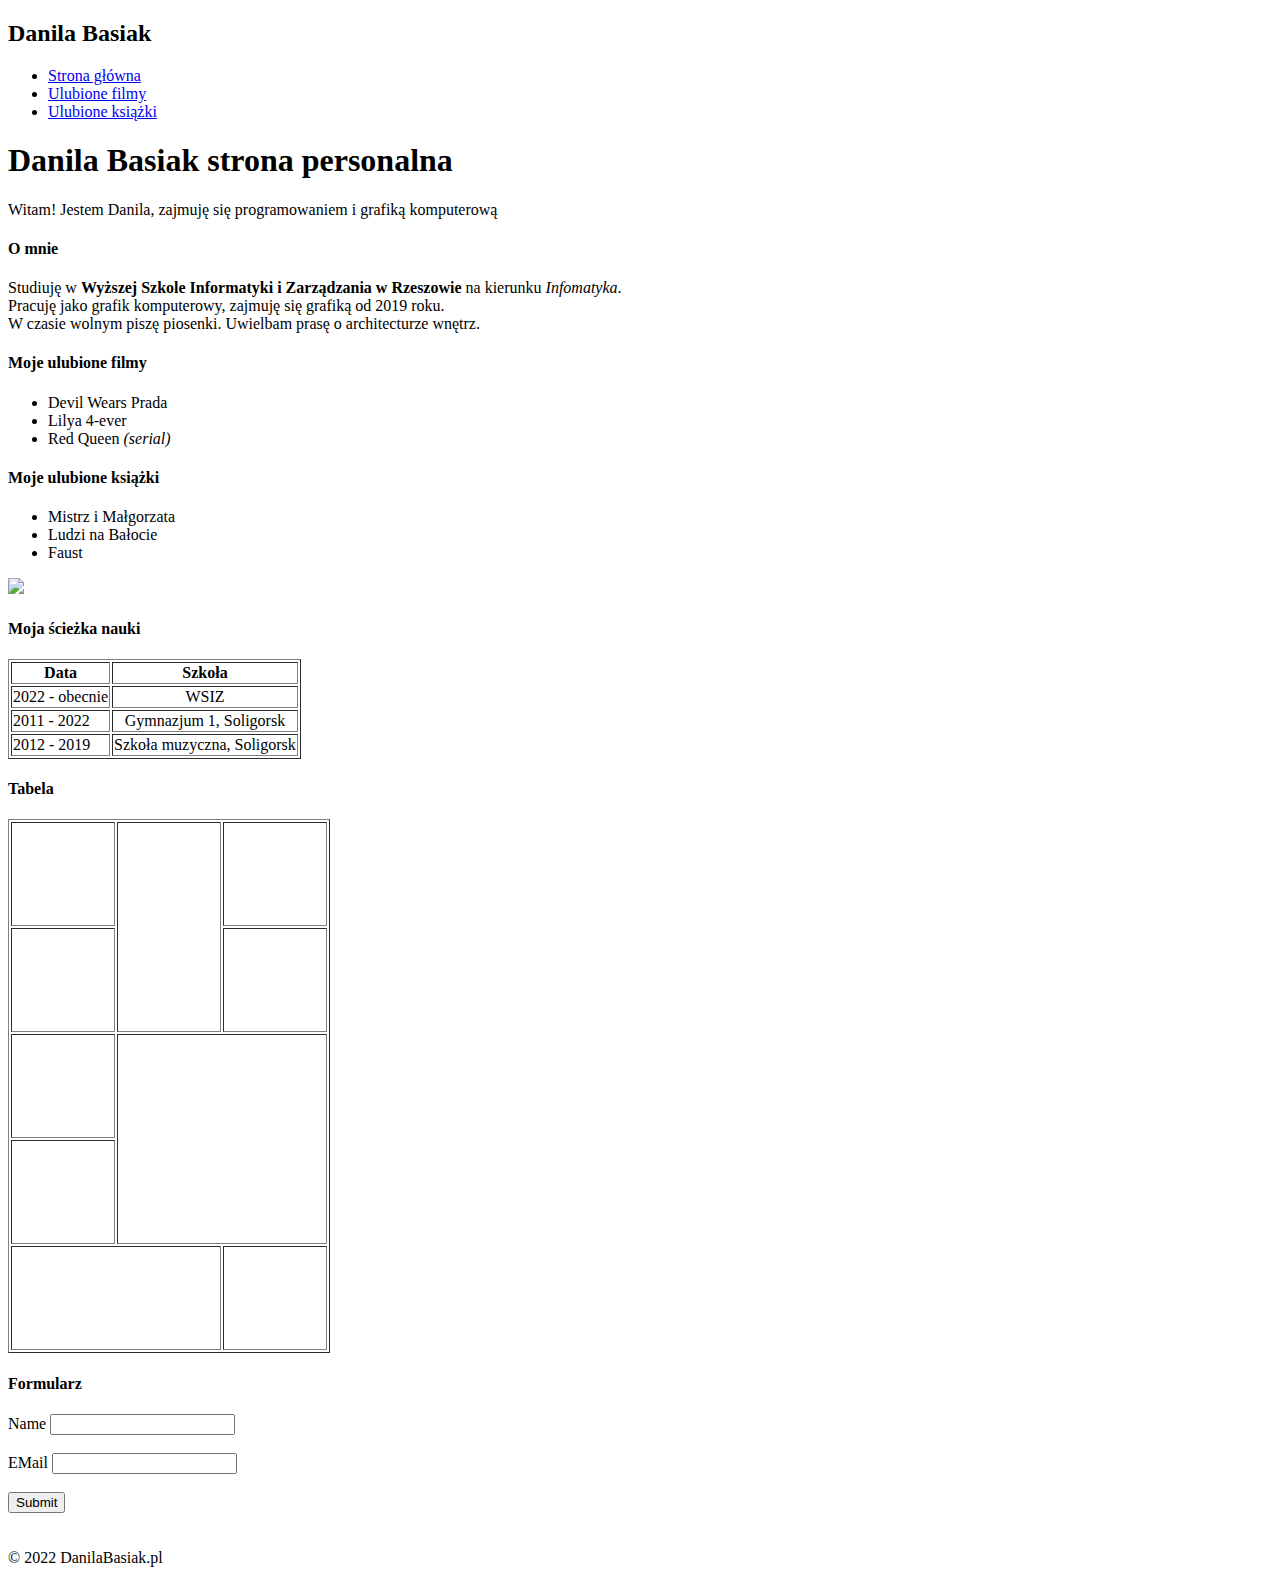
==== index.html @ a242a944 "Pierwsza wersja" ====
<!DOCTYPE html>
<html lang="pl">
<head>
    <meta charset="UTF-8">
    <meta http-equiv="X-UA-Compatible" content="IE=edge">
    <meta name="viewport" content="width=device-width, initial-scale=1.0">
    <title>O mnie</title>
</head>
<body>
    <header>
        <div>
            <div>
                <h2>Danila Basiak</h2>
            </div>
        </div>
        <nav>
            <ul>
                <li><a href="./index.html">Strona główna</a></li>
                <li><a href="./filmy/index.html">Ulubione filmy</a></li>
                <li><a href="./ksiazki/index.html">Ulubione książki</a></li>
            </ul>
        </nav>
    </header>
    
    <main>
        <section>
            <div>
                <h1>
                    <span>Danila Basiak</span> strona personalna
                </h1>

                <span>Witam! Jestem Danila,
                    <span>zajmuję się programowaniem i grafiką komputerową</span></span>
            </div>
        </section>
        <article>
            <h4>O mnie</h4>

            <p>
                Studiuję w <b>Wyższej Szkole Informatyki i Zarządzania w Rzeszowie</b> na kierunku <i>Infomatyka</i>.
                <br>
                Pracuję jako grafik komputerowy, zajmuję się grafiką od 2019 roku.
                <br>
                W czasie wolnym piszę piosenki. Uwielbam prasę o architecturze wnętrz.
            </p>
        </article>

        <article>
            <h4>Moje ulubione filmy</h4>
            
            <ul>
                <li>Devil Wears Prada</li>
                <li>Lilya 4-ever</li>
                <li>Red Queen <i>(serial)</i></li>
            </ul>
        </article>

        <article>
            <h4>Moje ulubione książki</h4>

            <ul>
                <li>Mistrz i Małgorzata</li>
                <li>Ludzi na Bałocie</li>
                <li>Faust</li>    
            </ul>
            <img
            src="https://image.ceneostatic.pl/data/products/7238718/i-mistrz-i-malgorzata.jpg" height = 300/>
        </article>

        <article>
            <h4>Moja ścieżka nauki</h4>
      
            <table border=1>
              <tr>
                <th>Data</th>
                <th>Szkoła</th>
              </tr>
              <tr>
                <td>2022 - obecnie</td>
                <td><center>WSIZ</center></td>
              </tr>
              <tr>
                <td>2011 - 2022</td>
                <td><center>Gymnazjum 1, Soligorsk</center></td>
              </tr>
              <tr>
                <td>2012 - 2019</td>
                <td><center>Szkoła muzyczna, Soligorsk</center></td>
              </tr>
            </table>
          </article>

          <article>
            <h4>Tabela</h4>

            <table border="1">
                <tr width="100" height="100">
                    <th width="100" height="100"></th>
                    <th rowspan="2" width="100" height="100"></th>
                    <th width="100" height="100"></th>
                </tr>
                <tr width="100" height="100">
                    <th width="100" height="100"></th>
                    <th width="100" height="100"></th>
                </tr>
                <tr width="100" height="100">
                    <th width="100" height="100"></th>
                    <th rowspan="2" colspan="2" width="100" height="100"></th>
                </tr>
                    <th width="100" height="100"></th>
                </tr>
                <tr width="100" height="100">
                    <th colspan="2" width="100" height="100"></th>
                    <th width="100" height="100"></th>
                </tr>
            </table>
          </article>

          <article>
            <h4>Formularz</h4>

            <form action="" method = "get">
                    <label>Name
                    <input type="text"/></label>
                    <br>
                    <br>
                    <label>EMail
                    <input type="email"/></label>
                    <br>
                    <br>
                    <input type="submit">
            </form>
          </article>
    </main>
    <br>
    <br>
    <footer>© 2022 DanilaBasiak.pl</footer>
</body>
</html>
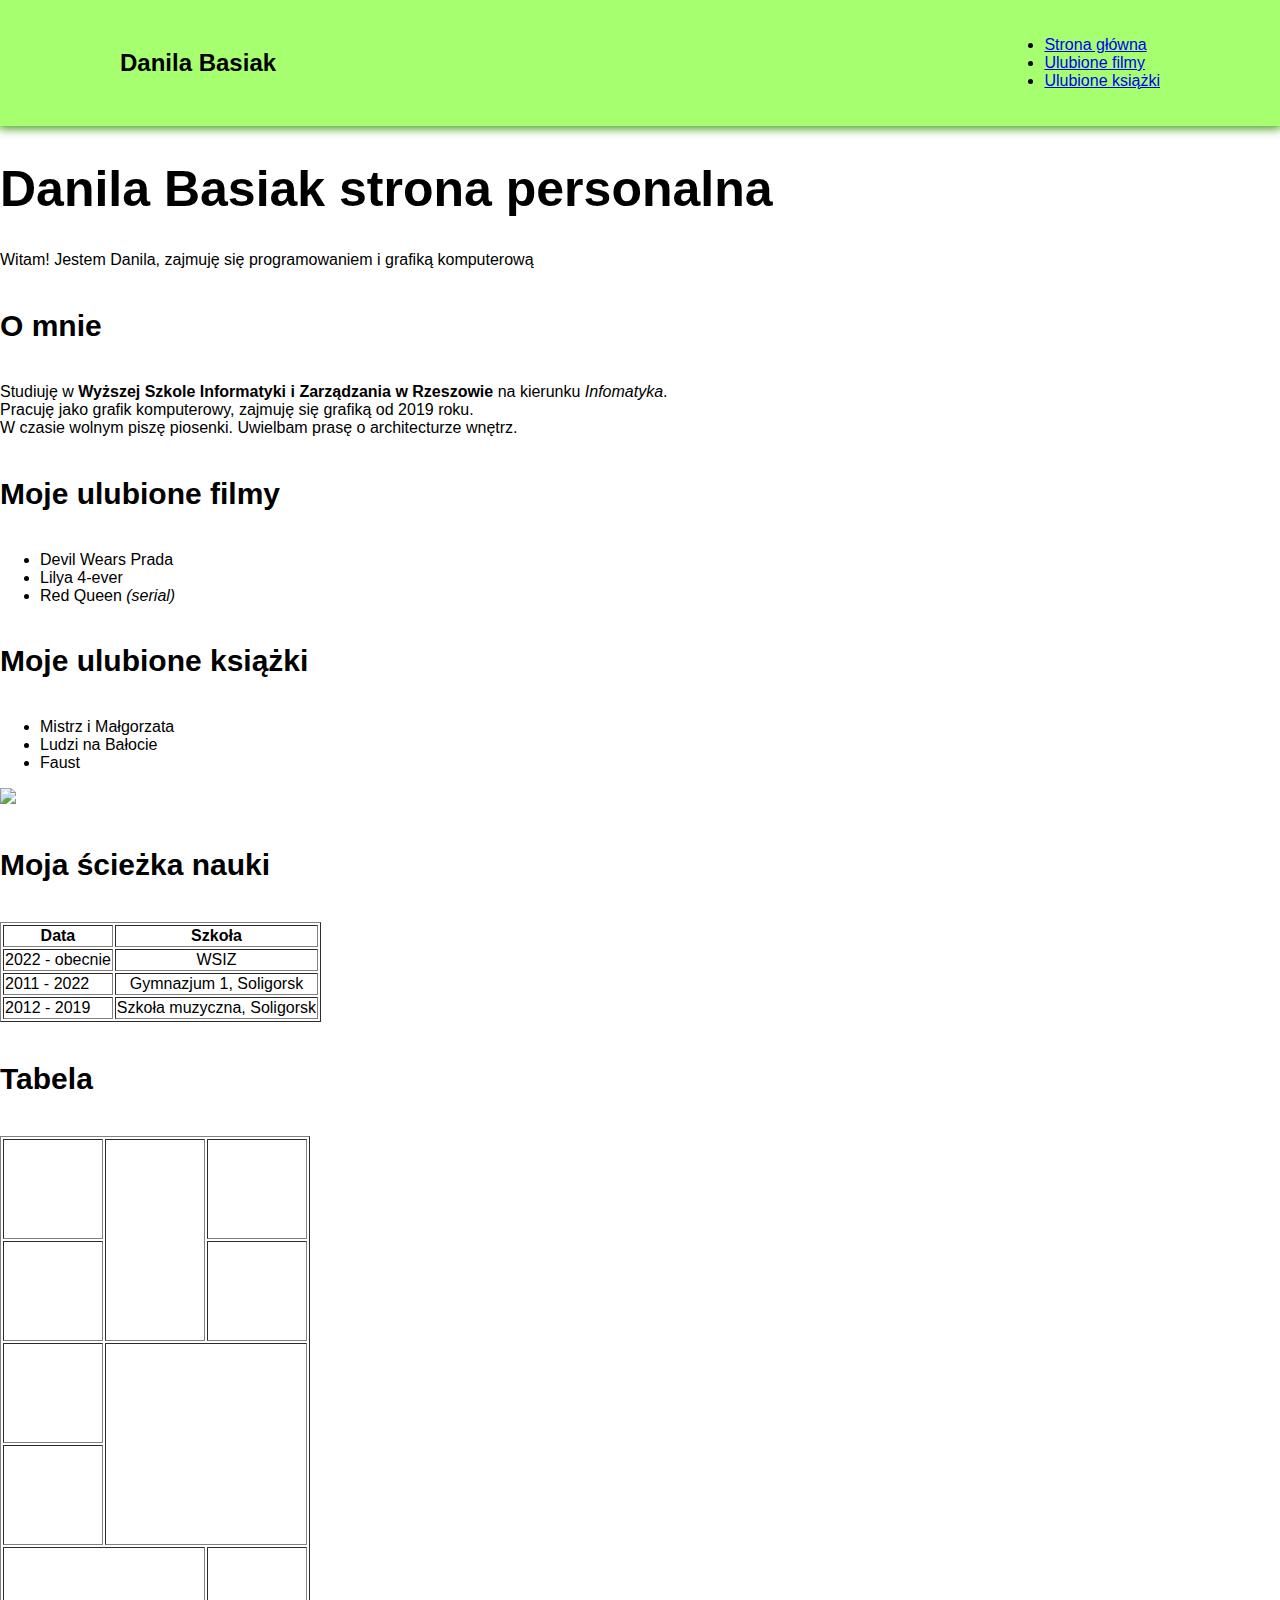
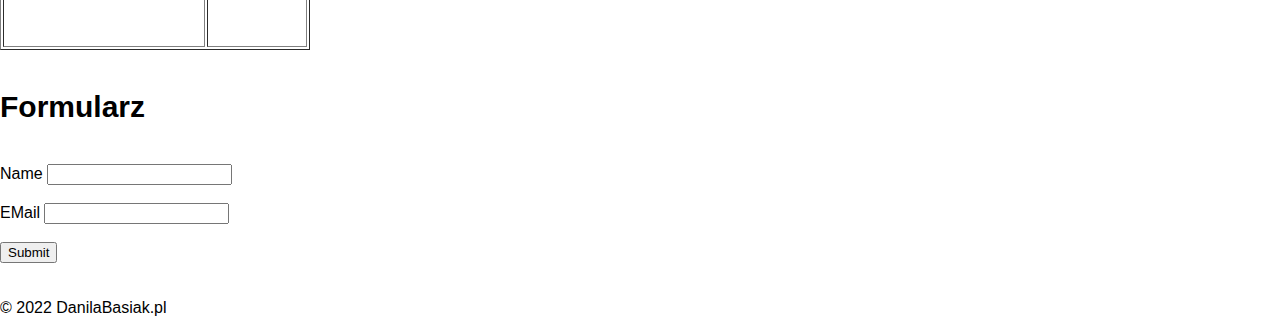
==== commit eec95fdd: "Nowe pliki" ====
--- a/index.html
+++ b/index.html
@@ -5,6 +5,40 @@
     <meta http-equiv="X-UA-Compatible" content="IE=edge">
     <meta name="viewport" content="width=device-width, initial-scale=1.0">
     <title>O mnie</title>
+    <style>
+        @font-face {
+            font-family: Unbounded;
+            src: url(./Unbounded-Medium.woff);
+        }
+        * {
+            box-sizing: border-box;
+        }
+        body {
+            margin: 0;
+            padding: 0 0;
+            font-family: "Inter", sans-serif;
+        }
+        h1 {
+            font-size: 50px;
+        }
+        h4 {
+            font-size: 30px;
+        }
+        header {
+            font-family: Unbounded
+            position: sticky;
+            width: 100%;
+            top: 0;
+            left: 0;
+            display: flex;
+            align-items: center;
+            justify-content: space-between;
+            background-color: #a6ff6e ;
+            box-shadow: 0 0 10px 2px #2d9500;
+            padding: 20px 120px;
+            z-index: 100;
+        }
+    </style>
 </head>
 <body>
     <header>
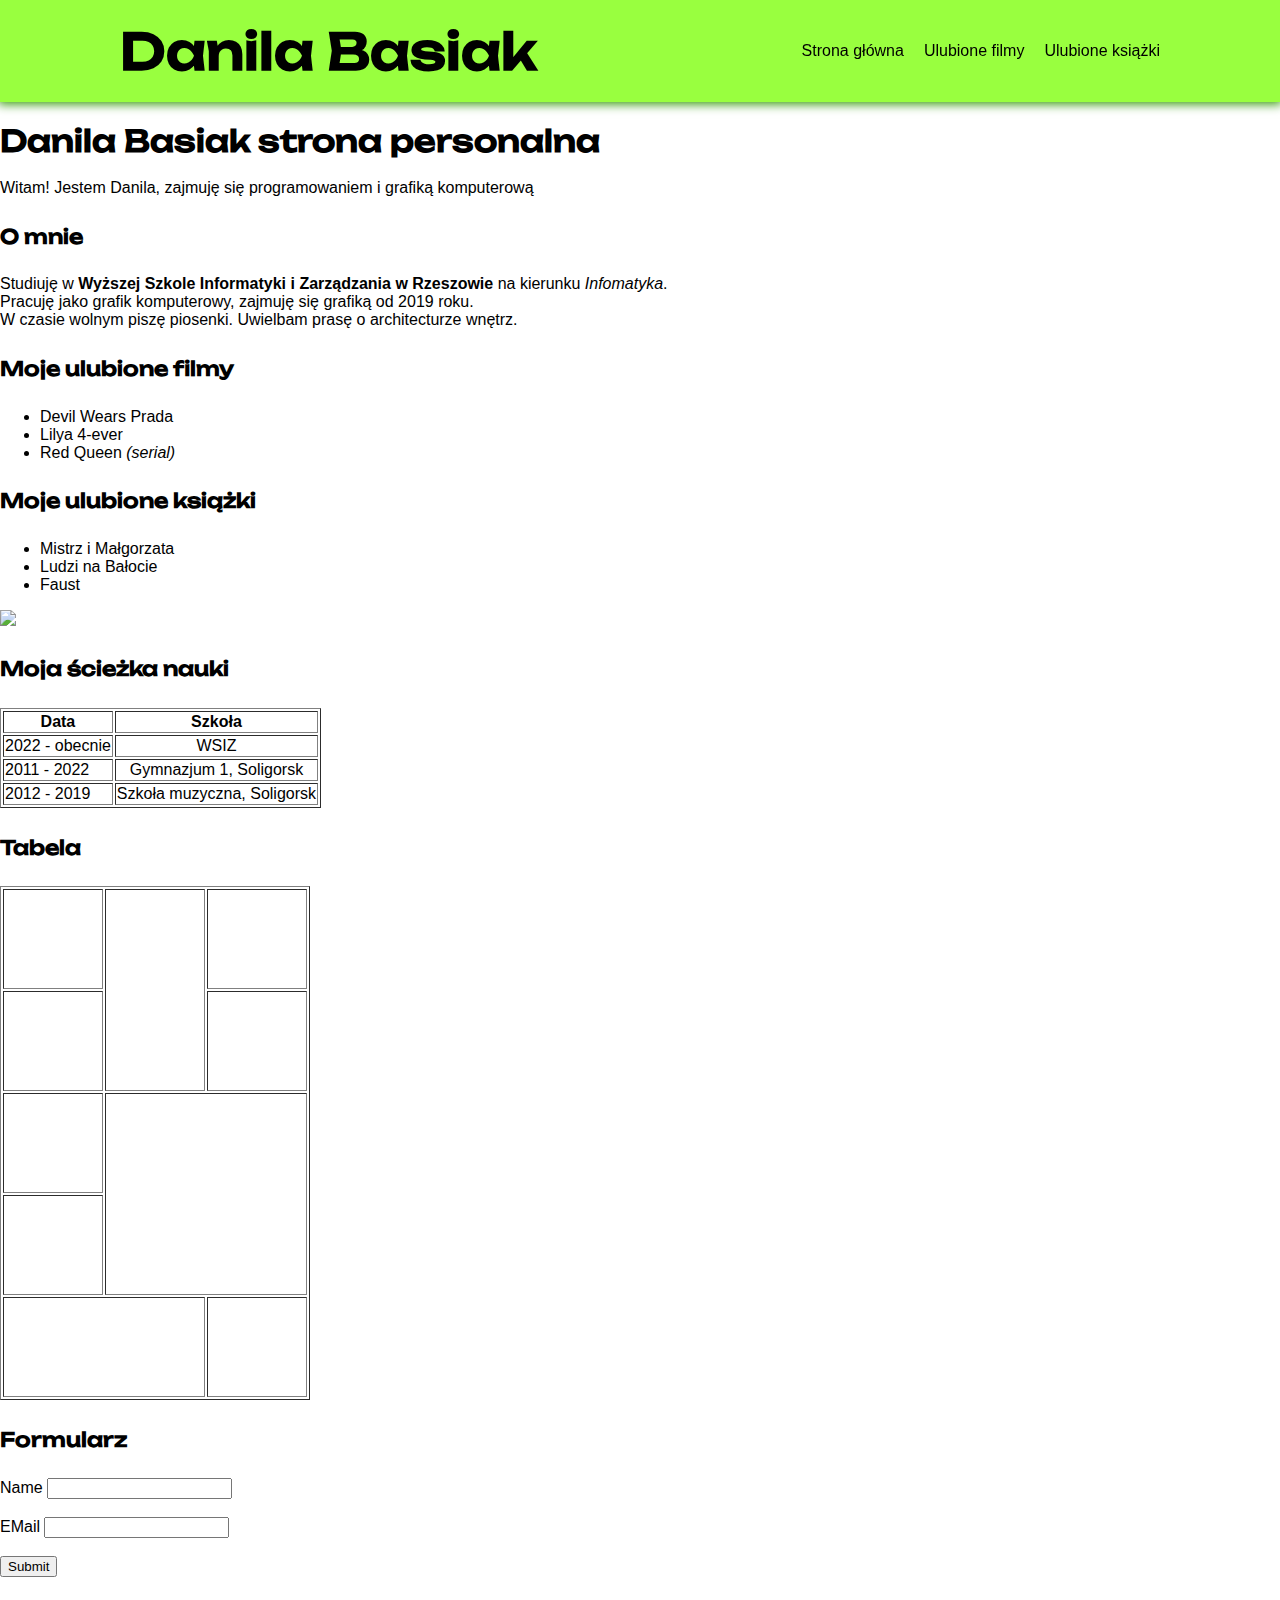
==== commit d8e0f53d: "Nowa wersja" ====
--- a/index.html
+++ b/index.html
@@ -19,13 +19,14 @@
             font-family: "Inter", sans-serif;
         }
         h1 {
-            font-size: 50px;
+            font-family: Unbounded;
+            font-size: 30px;
         }
         h4 {
-            font-size: 30px;
+            font-family: Unbounded;
+            font-size: 20px;
         }
         header {
-            font-family: Unbounded
             position: sticky;
             width: 100%;
             top: 0;
@@ -33,10 +34,32 @@
             display: flex;
             align-items: center;
             justify-content: space-between;
-            background-color: #a6ff6e ;
+            background-color: #99ff3f ;
             box-shadow: 0 0 10px 2px #2d9500;
             padding: 20px 120px;
             z-index: 100;
+        }
+        header div h2 {
+            font-family: Unbounded;
+            font-size: 50px;
+            margin: 0;
+            padding: 0;
+            color: #000000;
+        }
+        head nav {
+            display: block;
+        }
+        header nav ul {
+            list-style: none;
+            display: flex;
+            align-items: center;
+            justify-content: right;
+            gap: 20px;
+        }
+        header nav ul li a {
+            color: #000;
+            text-decoration: none;
+            font-weight: 400;
         }
     </style>
 </head>
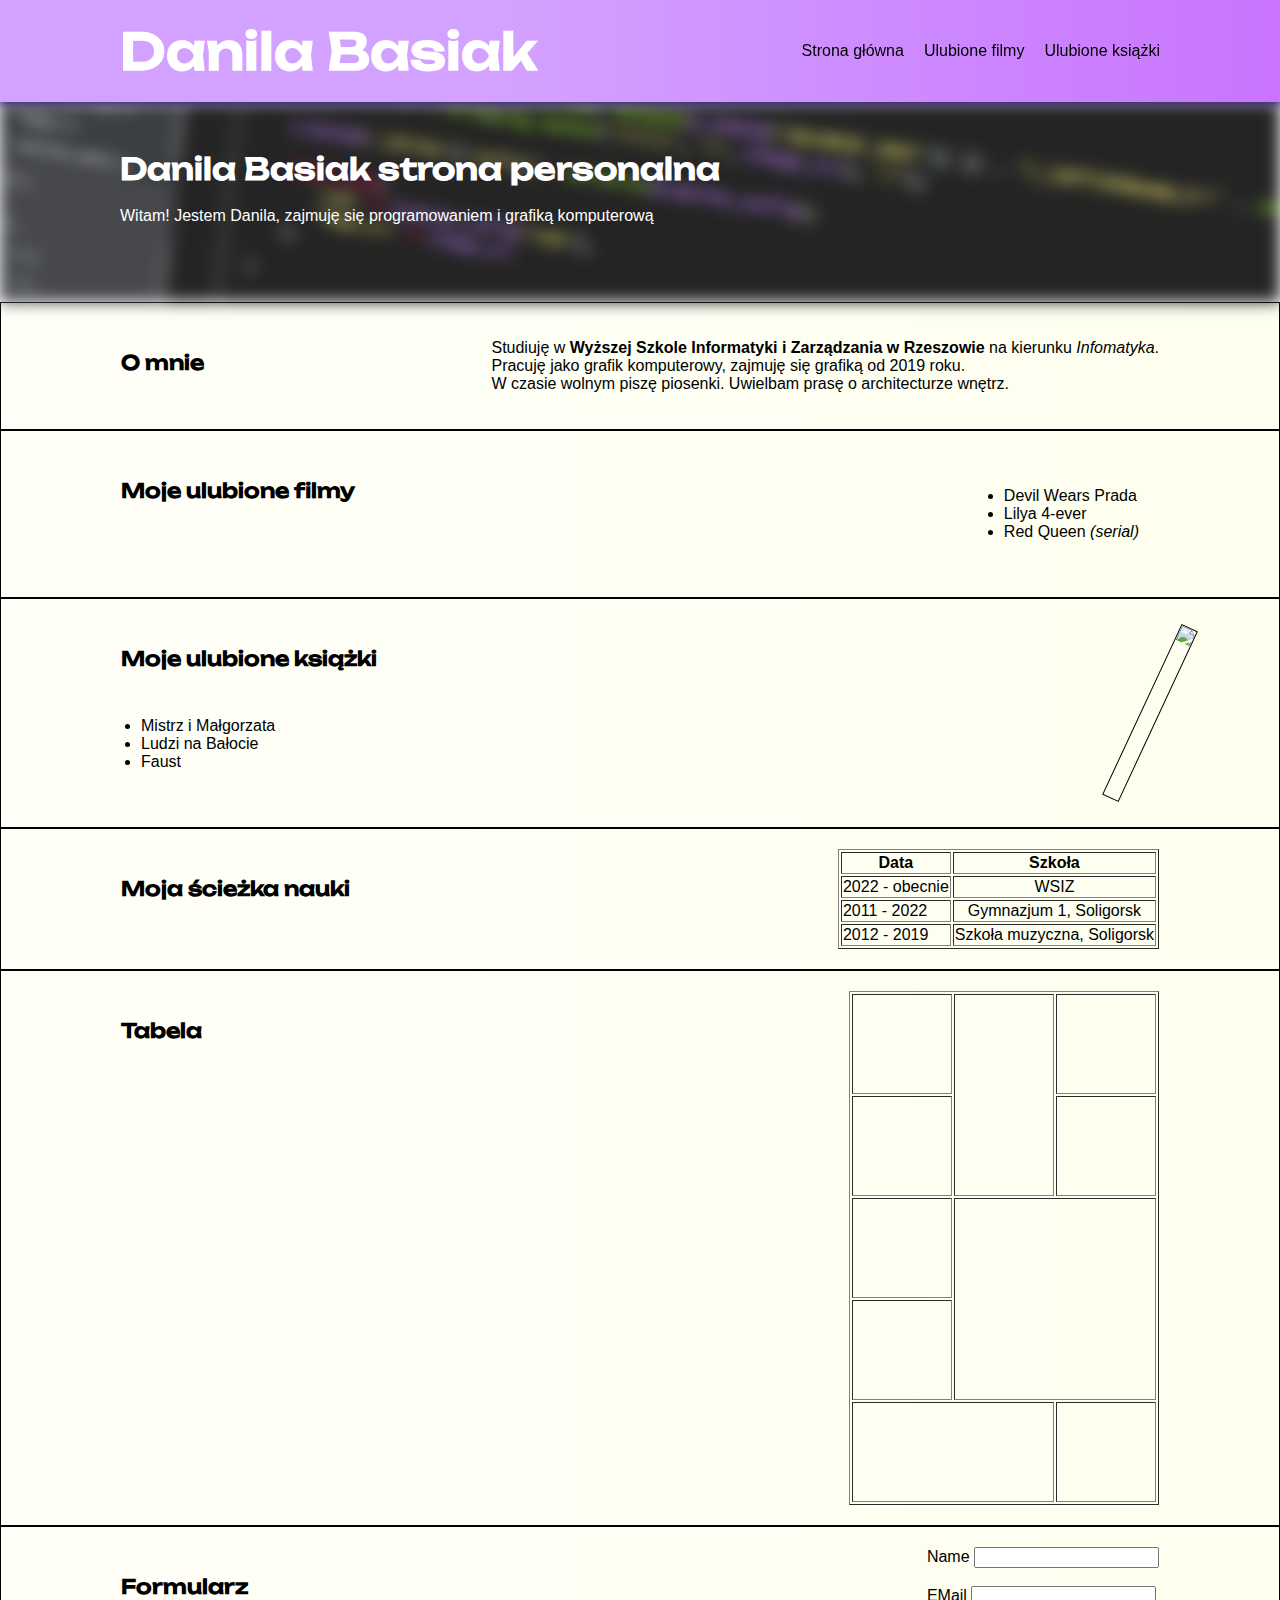
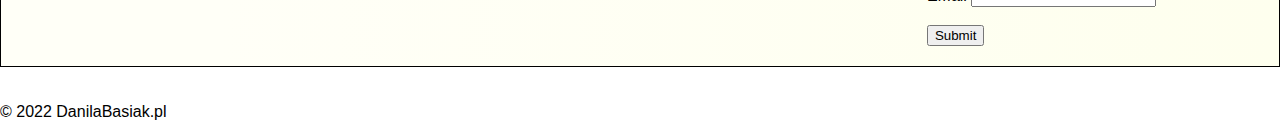
==== commit 1b961593: "nowa wersja" ====
--- a/index.html
+++ b/index.html
@@ -5,63 +5,7 @@
     <meta http-equiv="X-UA-Compatible" content="IE=edge">
     <meta name="viewport" content="width=device-width, initial-scale=1.0">
     <title>O mnie</title>
-    <style>
-        @font-face {
-            font-family: Unbounded;
-            src: url(./Unbounded-Medium.woff);
-        }
-        * {
-            box-sizing: border-box;
-        }
-        body {
-            margin: 0;
-            padding: 0 0;
-            font-family: "Inter", sans-serif;
-        }
-        h1 {
-            font-family: Unbounded;
-            font-size: 30px;
-        }
-        h4 {
-            font-family: Unbounded;
-            font-size: 20px;
-        }
-        header {
-            position: sticky;
-            width: 100%;
-            top: 0;
-            left: 0;
-            display: flex;
-            align-items: center;
-            justify-content: space-between;
-            background-color: #99ff3f ;
-            box-shadow: 0 0 10px 2px #2d9500;
-            padding: 20px 120px;
-            z-index: 100;
-        }
-        header div h2 {
-            font-family: Unbounded;
-            font-size: 50px;
-            margin: 0;
-            padding: 0;
-            color: #000000;
-        }
-        head nav {
-            display: block;
-        }
-        header nav ul {
-            list-style: none;
-            display: flex;
-            align-items: center;
-            justify-content: right;
-            gap: 20px;
-        }
-        header nav ul li a {
-            color: #000;
-            text-decoration: none;
-            font-weight: 400;
-        }
-    </style>
+    <link rel="stylesheet" href="css/style.css"/>
 </head>
 <body>
     <header>
@@ -73,15 +17,17 @@
         <nav>
             <ul>
                 <li><a href="./index.html">Strona główna</a></li>
-                <li><a href="./filmy/index.html">Ulubione filmy</a></li>
-                <li><a href="./ksiazki/index.html">Ulubione książki</a></li>
+                <li><a href="./filmy.html">Ulubione filmy</a></li>
+                <li><a href="./ksiazki.html">Ulubione książki</a></li>
             </ul>
         </nav>
     </header>
     
     <main>
         <section>
-            <div>
+            <div class="background">
+            </div>
+            <div class="content">
                 <h1>
                     <span>Danila Basiak</span> strona personalna
                 </h1>
@@ -112,16 +58,20 @@
             </ul>
         </article>
 
-        <article>
-            <h4>Moje ulubione książki</h4>
+        <article class="ksiazki">
+            <div class="knigi">
+                <h4>Moje ulubione książki</h4>
 
-            <ul>
-                <li>Mistrz i Małgorzata</li>
-                <li>Ludzi na Bałocie</li>
-                <li>Faust</li>    
-            </ul>
-            <img
-            src="https://image.ceneostatic.pl/data/products/7238718/i-mistrz-i-malgorzata.jpg" height = 300/>
+                <ul>
+                    <li>Mistrz i Małgorzata</li>
+                    <li>Ludzi na Bałocie</li>
+                    <li>Faust</li>    
+                </ul>
+             </div>
+            <div class="kniga">
+                <img
+                src="https://image.ceneostatic.pl/data/products/7238718/i-mistrz-i-malgorzata.jpg" height = 300/>
+            </div>
         </article>
 
         <article>
--- a/css/style.css
+++ b/css/style.css
@@ -0,0 +1,99 @@
+@font-face {
+    font-family: Unbounded;
+    src: url(../Unbounded-Medium.woff);
+}
+* {
+    box-sizing: border-box;
+}
+body {
+    margin: 0;
+    padding: 0 0;
+    font-family: "Inter", sans-serif;
+}
+h1 {
+    font-family: Unbounded;
+    font-size: 30px;
+}
+h4 {
+    font-family: Unbounded;
+    font-size: 20px;
+}
+header {
+    position: sticky;
+    width: 100%;
+    top: 0;
+    left: 0;
+    display: flex;
+    align-items: center;
+    justify-content: space-between;
+    background: rgb(211,161,255);
+    background: linear-gradient(90deg, rgba(211,161,255,1) 40%, rgba(201,116,255,1) 100%);
+    box-shadow: 0 0 10px 2px #19055f;
+    padding: 20px 120px;
+    z-index: 100;
+}
+header div h2 {
+    font-family: Unbounded;
+    font-size: 50px;
+    margin: 0;
+    padding: 0;
+    color: #ffffff;
+}
+head nav {
+    display: block;
+}
+header nav ul {
+    list-style: none;
+    display: flex;
+    align-items: center;
+    justify-content: right;
+    gap: 20px;
+}
+header nav ul li a {
+    color: #000;
+    text-decoration: none;
+    font-weight: 400;
+}
+.background {
+    background-image: url(./programowanie.jpg);
+    position: relative;
+    z-index: 9;
+    height: 200px;
+    filter: blur(8px)
+}
+.content {
+    top: 130px;
+    left: 120px;
+    z-index: 10;
+    position: absolute;
+    color: #ffffff;
+    align-items: center;
+    justify-content: space-between;
+}
+.content h1 {
+    color: #ffffff;
+}
+.content span {
+}
+main section div h1 {
+    color: #000000; 
+}
+article {
+    display: flex;
+    align-items: stretch;
+    justify-content: space-between;
+    background: rgb(255,255,247);
+    background: linear-gradient(90deg, rgba(255,255,247,1) 17%, rgba(254,255,238,1) 100%);
+    padding: 20px 120px;
+    z-index: 100;
+    border: 0.25px solid #000000;
+}
+article ul {
+    display: grid;
+    padding: 20px 20px;
+}
+.kniga {
+    transform: rotate(25deg);
+    border: 1px solid black;
+    fill: white;
+}
